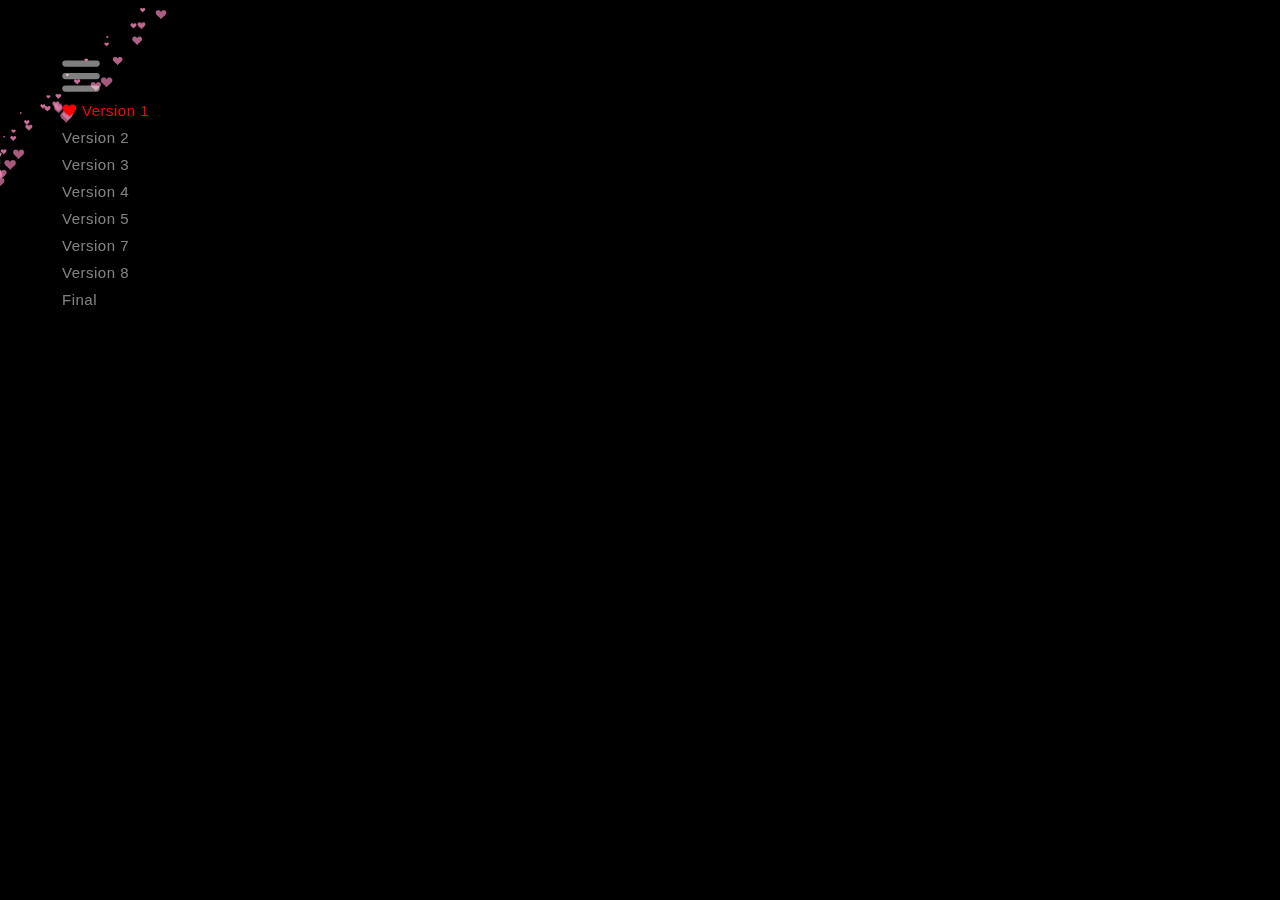
==== index.html @ 71ec4c2f "First Update" ====
<!DOCTYPE html PUBLIC "-//W3C//DTD HTML 4.0 Transitional//EN">
<html lang="en">
<head>
    <meta charset="UTF-8">
    <meta http-equiv="X-UA-Compatible" content="IE=edge">
    <meta name="viewport" content="width=device-width, initial-scale=1.0">
    <meta NAME="Generator" CONTENT="EditPlus">
    <meta NAME="Author" CONTENT="">
    <meta NAME="Keywords" CONTENT="">
    <meta NAME="Description" CONTENT="">
    <title>Heart For Uyên</title>
    <link rel="icon" type="image/png" href="/image/2048px-Heart_corazón.svg.png">
    <link href="https://cdn.jsdelivr.net/npm/bootstrap@5.0.2/dist/css/bootstrap.min.css" rel="stylesheet" integrity="sha384-EVSTQN3/azprG1Anm3QDgpJLIm9Nao0Yz1ztcQTwFspd3yD65VohhpuuCOmLASjC" crossorigin="anonymous">
    <link rel="stylesheet" href="style.css">
   <style>
    
html,
body {
    overflow: hidden;
    padding: 0;
    margin: 0;
    background: #000;
}

canvas {
    position: absolute;
    width: 100%;
    height: 100%;
}

canvas {
    /* top: 50%;
    left: 50%; */
    z-index: 1;
    display: block;
    position: absolute;
    transform: translate(-50%, -50%);
    animation: heart 1.5s ease infinite
}

@keyframes heart {
    0% {
        transform: scale(1);
    }
    30% {
        transform: scale(.8);
    }
    /* 60% {
        transform: scale(1.2);
    } */
    100% {
        transform: scale(1);
    }
}

   </style>
</head>
<body class="verson_one">
    <header>
        <div class="menu">
            <button class="btn btn-collapse mb-2" type="button"
            data-bs-toggle="collapse" data-bs-target="#collapse-menu" aria-expanded="false">
            <svg xmlns="http://www.w3.org/2000/svg" width="50" height="50" fill="currentColor"
                class="bi bi-list" viewBox="0 0 16 16" fill="white">
                <path fill-rule="evenodd" stroke="white"
                    d="M2.5 12a.5.5 0 0 1 .5-.5h10a.5.5 0 0 1 0 1H3a.5.5 0 0 1-.5-.5zm0-4a.5.5 0 0 1 .5-.5h10a.5.5 0 0 1 0 1H3a.5.5 0 0 1-.5-.5zm0-4a.5.5 0 0 1 .5-.5h10a.5.5 0 0 1 0 1H3a.5.5 0 0 1-.5-.5z" />
            </svg>
            </button> 
            <div class="collapse" id="collapse-menu">
               <ul>
                <li class="active">
                    <img src="image/2048px-Heart_corazón.svg.png" alt="heart">
                    <a href="index.html">Version 1</a>
                </li>
                <li >
                    <img src="image/2048px-Heart_corazón.svg.png" alt="heart">
                    <a href="version_2.html">Version 2</a>
                </li>
                <li >
                    <img src="image/2048px-Heart_corazón.svg.png" alt="heart">
                    <a href="version_3.html">Version 3</a>
                </li>
                <li >
                    <img src="image/2048px-Heart_corazón.svg.png" alt="heart">
                    <a href="version_4.html">Version 4</a>
                </li>
                <li >
                    <img src="image/2048px-Heart_corazón.svg.png" alt="heart">
                    <a href="version_5.html">Version 5</a>
                </li>
                <li >
                    <img src="image/2048px-Heart_corazón.svg.png" alt="heart">
                    <a href="version_7.html">Version 7</a>
                </li>
                <li>
                    <img src="image/2048px-Heart_corazón.svg.png" alt="heart">
                    <a href="version_8.html">Version 8</a>
                </li>
                <li >
                    <img src="image/2048px-Heart_corazón.svg.png" alt="heart">
                    <a href="final.html">Final</a>
                </li>
               </ul>
              </div>
        </div>
    </header>
    <canvas id="pinkboard">
        <canvas id="pinkboard">
        </canvas>
    </canvas>

</body>
<script src="https://cdn.jsdelivr.net/npm/bootstrap@5.0.2/dist/js/bootstrap.bundle.min.js" integrity="sha384-MrcW6ZMFYlzcLA8Nl+NtUVF0sA7MsXsP1UyJoMp4YLEuNSfAP+JcXn/tWtIaxVXM" crossorigin="anonymous"></script>
<script src="index.js"></script>
<script>
    
/*
 * Settings
 */
var settings = {
    // particles: {
    //     length: 1500, // maximum amount of particles
    //     duration: 2, // particle duration in sec
    //     velocity: 135, // particle velocity in pixels/sec
    //     effect: -0.35, // play with this for a nice effect
    //     size: 30, // particle size in pixels
    // },
    particles: {
        length: 500,
        duration: 2,
        velocity: 100,
        effect: -0.75,
        size: 30,
    },
};

/*
 * RequestAnimationFrame polyfill by Erik Möller
 */
(function() {
    var b = 0;
    var c = ["ms", "moz", "webkit", "o"];
    for (var a = 0; a < c.length && !window.requestAnimationFrame; ++a) {
        window.requestAnimationFrame = window[c[a] + "RequestAnimationFrame"];
        window.cancelAnimationFrame = window[c[a] + "CancelAnimationFrame"] || window[c[a] + "CancelRequestAnimationFrame"]
    }
    if (!window.requestAnimationFrame) {
        window.requestAnimationFrame = function(h, e) {
            var d = new Date().getTime();
            var f = Math.max(0, 16 - (d - b));
            var g = window.setTimeout(function() {
                h(d + f)
            }, f);
            b = d + f;
            return g
        }
    }
    if (!window.cancelAnimationFrame) {
        window.cancelAnimationFrame = function(d) {
            clearTimeout(d)
        }
    }
}());

/*
 * Point class
 */
var Point = (function() {
    function Point(x, y) {
        this.x = (typeof x !== 'undefined') ? x : 0;
        this.y = (typeof y !== 'undefined') ? y : 0;
    }
    Point.prototype.clone = function() {
        return new Point(this.x, this.y);
    };
    Point.prototype.length = function(length) {
        if (typeof length == 'undefined')
            return Math.sqrt(this.x * this.x + this.y * this.y);
        this.normalize();
        this.x *= length;
        this.y *= length;
        return this;
    };
    Point.prototype.normalize = function() {
        var length = this.length();
        this.x /= length;
        this.y /= length;
        return this;
    };
    return Point;
})();

/*
 * Particle class
 */
var Particle = (function() {
    function Particle() {
        this.position = new Point();
        this.velocity = new Point();
        this.acceleration = new Point();
        this.age = 0;
    }
    Particle.prototype.initialize = function(x, y, dx, dy) {
        this.position.x = x;
        this.position.y = y;
        this.velocity.x = dx;
        this.velocity.y = dy;
        this.acceleration.x = dx * settings.particles.effect;
        this.acceleration.y = dy * settings.particles.effect;
        this.age = 0;
    };
    Particle.prototype.update = function(deltaTime) {
        this.position.x += this.velocity.x * deltaTime;
        this.position.y += this.velocity.y * deltaTime;
        this.velocity.x += this.acceleration.x * deltaTime;
        this.velocity.y += this.acceleration.y * deltaTime;
        this.age += deltaTime;
    };
    Particle.prototype.draw = function(context, image) {
        function ease(t) {
            return (--t) * t * t + 1;
        }
        var size = image.width * ease(this.age / settings.particles.duration);
        context.globalAlpha = 1 - this.age / settings.particles.duration;
        context.drawImage(image, this.position.x - size / 2, this.position.y - size / 2, size, size);
    };
    return Particle;
})();

/*
 * ParticlePool class
 */
var ParticlePool = (function() {
    var particles,
        firstActive = 0,
        firstFree = 0,
        duration = settings.particles.duration;

    function ParticlePool(length) {
        // create and populate particle pool
        particles = new Array(length);
        for (var i = 0; i < particles.length; i++)
            particles[i] = new Particle();
    }
    ParticlePool.prototype.add = function(x, y, dx, dy) {
        particles[firstFree].initialize(x, y, dx, dy);

        // handle circular queue
        firstFree++;
        if (firstFree == particles.length) firstFree = 0;
        if (firstActive == firstFree) firstActive++;
        if (firstActive == particles.length) firstActive = 0;
    };
    ParticlePool.prototype.update = function(deltaTime) {
        var i;

        // update active particles
        if (firstActive < firstFree) {
            for (i = firstActive; i < firstFree; i++)
                particles[i].update(deltaTime);
        }
        if (firstFree < firstActive) {
            for (i = firstActive; i < particles.length; i++)
                particles[i].update(deltaTime);
            for (i = 0; i < firstFree; i++)
                particles[i].update(deltaTime);
        }

        // remove inactive particles
        while (particles[firstActive].age >= duration && firstActive != firstFree) {
            firstActive++;
            if (firstActive == particles.length) firstActive = 0;
        }


    };
    ParticlePool.prototype.draw = function(context, image) {
        // draw active particles
        if (firstActive < firstFree) {
            for (i = firstActive; i < firstFree; i++)
                particles[i].draw(context, image);
        }
        if (firstFree < firstActive) {
            for (i = firstActive; i < particles.length; i++)
                particles[i].draw(context, image);
            for (i = 0; i < firstFree; i++)
                particles[i].draw(context, image);
        }
    };
    return ParticlePool;
})();

/*
 * Putting it all together
 */
(function(canvas) {
    var context = canvas.getContext('2d'),
        particles = new ParticlePool(settings.particles.length),
        particleRate = settings.particles.length / settings.particles.duration, // particles/sec
        time;

    // get point on heart with -PI <= t <= PI
    function pointOnHeart(t) {
        return new Point(
            160 * Math.pow(Math.sin(t), 3),
            130 * Math.cos(t) - 50 * Math.cos(2 * t) - 20 * Math.cos(3 * t) - 10 * Math.cos(4 * t) + 25
        );
    }

    // creating the particle image using a dummy canvas
    var image = (function() {
        var canvas = document.createElement('canvas'),
            context = canvas.getContext('2d');
        canvas.width = settings.particles.size;
        canvas.height = settings.particles.size;
        // helper function to create the path
        function to(t) {
            var point = pointOnHeart(t);
            point.x = settings.particles.size / 3 + point.x * settings.particles.size / 550;
            point.y = settings.particles.size / 3 - point.y * settings.particles.size / 550;
            return point;
        }
        // create the path
        context.beginPath();
        var t = -Math.PI;
        var point = to(t);
        context.moveTo(point.x, point.y);
        while (t < Math.PI) {
            t += 0.01; // baby steps!
            point = to(t);
            context.lineTo(point.x, point.y);
        }
        context.closePath();
        // create the fill
        context.fillStyle = '#ea80b0';
        context.fill();
        // create the image
        var image = new Image();
        image.src = canvas.toDataURL();
        return image;
    })();

    // render that thing!
    function render() {
        // next animation frame
        requestAnimationFrame(render);

        // update time
        var newTime = new Date().getTime() / 1000,
            deltaTime = newTime - (time || newTime);
        time = newTime;

        // clear canvas
        context.clearRect(0, 0, canvas.width, canvas.height);

        // create new particles
        var amount = particleRate * deltaTime;
        for (var i = 0; i < amount; i++) {
            var pos = pointOnHeart(Math.PI - 2 * Math.PI * Math.random());
            var dir = pos.clone().length(settings.particles.velocity);
            particles.add(canvas.width / 2 + pos.x, canvas.height / 2 - pos.y, dir.x, -dir.y);
        }

        // update and draw particles
        particles.update(deltaTime);
        particles.draw(context, image);
    }

    // handle (re-)sizing of the canvas
    function onResize() {
        canvas.width = canvas.clientWidth;
        canvas.height = canvas.clientHeight;
    }
    window.onresize = onResize;

    // delay rendering bootstrap
    setTimeout(function() {
        onResize();
        render();
    }, 10);
})(document.getElementById('pinkboard'));

</script>
</html>
---- style.css ----
/* Menu */
.menu{
    position: absolute;
    top: 50px;
    left: 50px;
    z-index: 999;
    background-color: transparent;
}
.bg{
    background-color: #ffffff50;
}
.btn-collapse{
    background-color: transparent;
    border: none;
    outline: none;
    box-shadow: none;
    opacity: 50%;
}
.btn-collapse img{
    width: 35px;
    height: 35px;
    object-fit: contain;
}
.btn:focus{
    box-shadow: none;

}
#collapse-menu{
    margin: 0 12px;
    background-color: transparent;

}
#collapse-menu ul {
    padding: 0;
    margin: 0;
}
#collapse-menu li {
    display: flex;
    align-items: center;
    list-style: none;
    text-align: left;
    margin-bottom: 10px;
}
#collapse-menu li img{
    display: none;
    width: 15px;
    height: 15px;
    object-fit: contain;
    margin-right: 5px;
}
#collapse-menu li a{
    font-size: 15px;
    font-weight: 500;
    letter-spacing: 0.5px;
    color: white;
    font-family: Arial, Helvetica, sans-serif;
    text-decoration: none;
    opacity: 50%;
}
#collapse-menu li.active img , #collapse-menu li:hover img{
    display: block;
}
#collapse-menu li.active a , #collapse-menu li:hover a{
    color: red;
    opacity: 100%;
}



/* Version 1 */

/* Version 2 */

/* Version_3 */
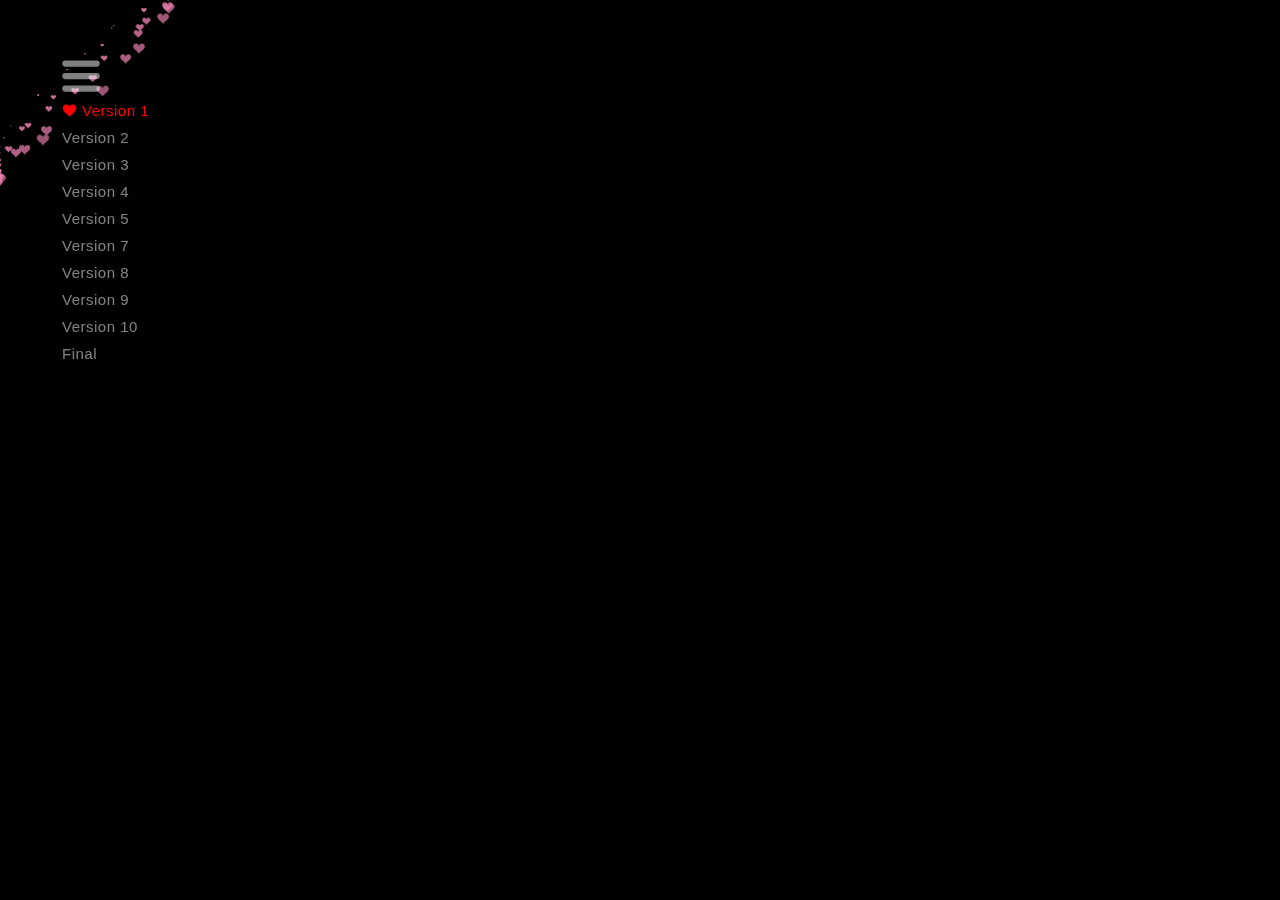
==== commit 7a64003c: "11/11/22" ====
--- a/index.html
+++ b/index.html
@@ -98,6 +98,14 @@
                 </li>
                 <li >
                     <img src="image/2048px-Heart_corazón.svg.png" alt="heart">
+                    <a href="version_9.html">Version 9</a>
+                </li>
+                <li>
+                    <img src="image/2048px-Heart_corazón.svg.png" alt="heart">
+                    <a href="version_10.html">Version 10</a>
+                </li>
+                <li >
+                    <img src="image/2048px-Heart_corazón.svg.png" alt="heart">
                     <a href="final.html">Final</a>
                 </li>
                </ul>
--- a/style.css
+++ b/style.css
@@ -5,6 +5,7 @@
     left: 50px;
     z-index: 999;
     background-color: transparent;
+    transition: 0.5s all ease-in-out;
 }
 .bg{
     background-color: #ffffff50;
@@ -59,6 +60,7 @@
 }
 #collapse-menu li.active img , #collapse-menu li:hover img{
     display: block;
+    
 }
 #collapse-menu li.active a , #collapse-menu li:hover a{
     color: red;
